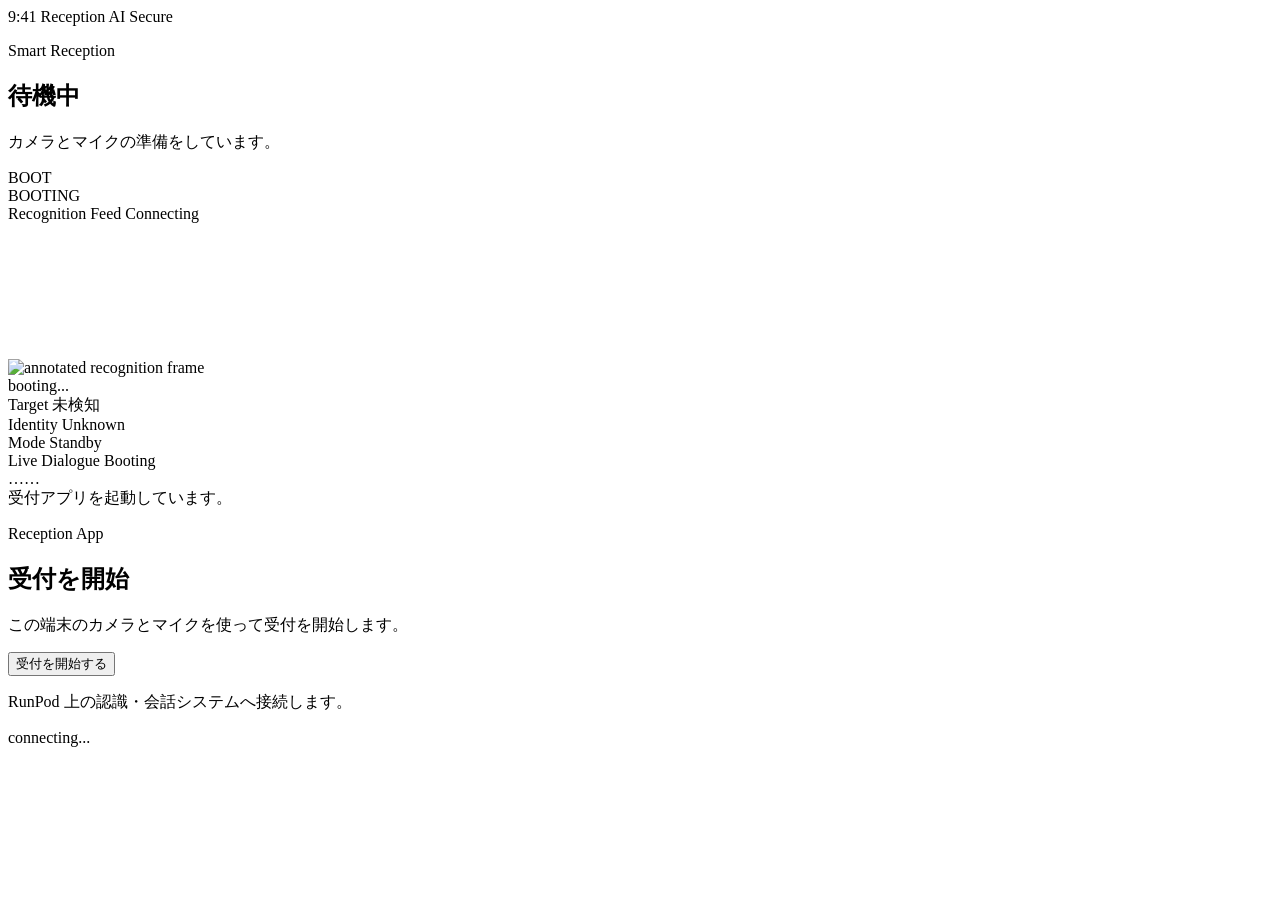
==== application/screen/live.html @ 1849380a "first commit" ====
<!doctype html>
<html lang="ja">
<head>
  <meta charset="utf-8">
  <meta name="viewport" content="width=device-width, initial-scale=1, viewport-fit=cover">
  <title>Reception App</title>
  <link rel="stylesheet" href="/app-assets/styles.css">
</head>
<body class="app-live">
  <main class="live-stage">
    <section class="phone-shell live-phone-shell" aria-label="smartphone reception app">
      <div class="phone-frame">
        <div class="phone-screen" data-state="idle">
          <div class="status-bar">
            <span id="status-time">9:41</span>
            <span>Reception AI</span>
            <span id="net-pill">Secure</span>
          </div>

          <div class="ambient ambient-left"></div>
          <div class="ambient ambient-right"></div>
          <div class="scanline"></div>

          <header class="hero">
            <div class="hero-copy">
              <p class="eyebrow">Smart Reception</p>
              <h2 id="hero-title">待機中</h2>
              <p id="hero-subtitle">カメラとマイクの準備をしています。</p>
            </div>
            <div class="state-pill" id="state-pill">BOOT</div>
          </header>

          <section class="avatar-zone">
            <div class="halo halo-outer"></div>
            <div class="halo halo-middle"></div>
            <div class="halo halo-inner"></div>

            <div class="assistant-face" id="assistant-face" aria-hidden="true">
              <div class="brow brow-left"></div>
              <div class="brow brow-right"></div>
              <div class="eye eye-left">
                <span class="eye-core"></span>
              </div>
              <div class="eye eye-right">
                <span class="eye-core"></span>
              </div>
              <div class="cheek cheek-left"></div>
              <div class="cheek cheek-right"></div>
              <div class="mouth">
                <span class="mouth-shape"></span>
              </div>
              <div class="voice-bars">
                <span></span><span></span><span></span><span></span><span></span>
              </div>
            </div>

            <div class="orbit-text" id="orbit-text">BOOTING</div>
          </section>

          <section class="feed-card">
            <div class="feed-head">
              <span class="feed-title">Recognition Feed</span>
              <span class="feed-badge" id="feed-badge">Connecting</span>
            </div>
            <div class="feed-body">
              <div class="feed-camera">
                <img id="feed-image" class="feed-image" alt="annotated recognition frame">
                <video id="camera-video" class="camera-video" autoplay playsinline muted></video>
                <div class="corner tl"></div>
                <div class="corner tr"></div>
                <div class="corner bl"></div>
                <div class="corner br"></div>
                <div class="target-box" id="target-box"></div>
                <div class="target-label" id="target-label">booting...</div>
              </div>
              <div class="feed-meta">
                <div class="meta-row">
                  <span class="meta-key">Target</span>
                  <span class="meta-value" id="meta-target">未検知</span>
                </div>
                <div class="meta-row">
                  <span class="meta-key">Identity</span>
                  <span class="meta-value" id="meta-identity">Unknown</span>
                </div>
                <div class="meta-row">
                  <span class="meta-key">Mode</span>
                  <span class="meta-value" id="meta-mode">Standby</span>
                </div>
              </div>
            </div>
          </section>

          <section class="dialogue-card">
            <div class="dialogue-head">
              <span>Live Dialogue</span>
              <span id="dialogue-stage">Booting</span>
            </div>
            <div class="bubble bubble-user" id="bubble-user">……</div>
            <div class="bubble bubble-ai" id="bubble-ai">受付アプリを起動しています。</div>
          </section>

          <div class="app-boot" id="app-boot">
            <div class="app-boot-card">
              <p class="eyebrow">Reception App</p>
              <h1>受付を開始</h1>
              <p id="boot-copy">この端末のカメラとマイクを使って受付を開始します。</p>
              <button class="live-primary-button" id="boot-start">受付を開始する</button>
              <p class="app-boot-note" id="boot-note">RunPod 上の認識・会話システムへ接続します。</p>
            </div>
          </div>

          <div class="live-debug-pill" id="live-debug-pill">connecting...</div>
          <canvas id="capture-canvas" class="capture-canvas" aria-hidden="true"></canvas>
        </div>
      </div>
    </section>
  </main>

  <script src="/app-assets/live.js"></script>
</body>
</html>
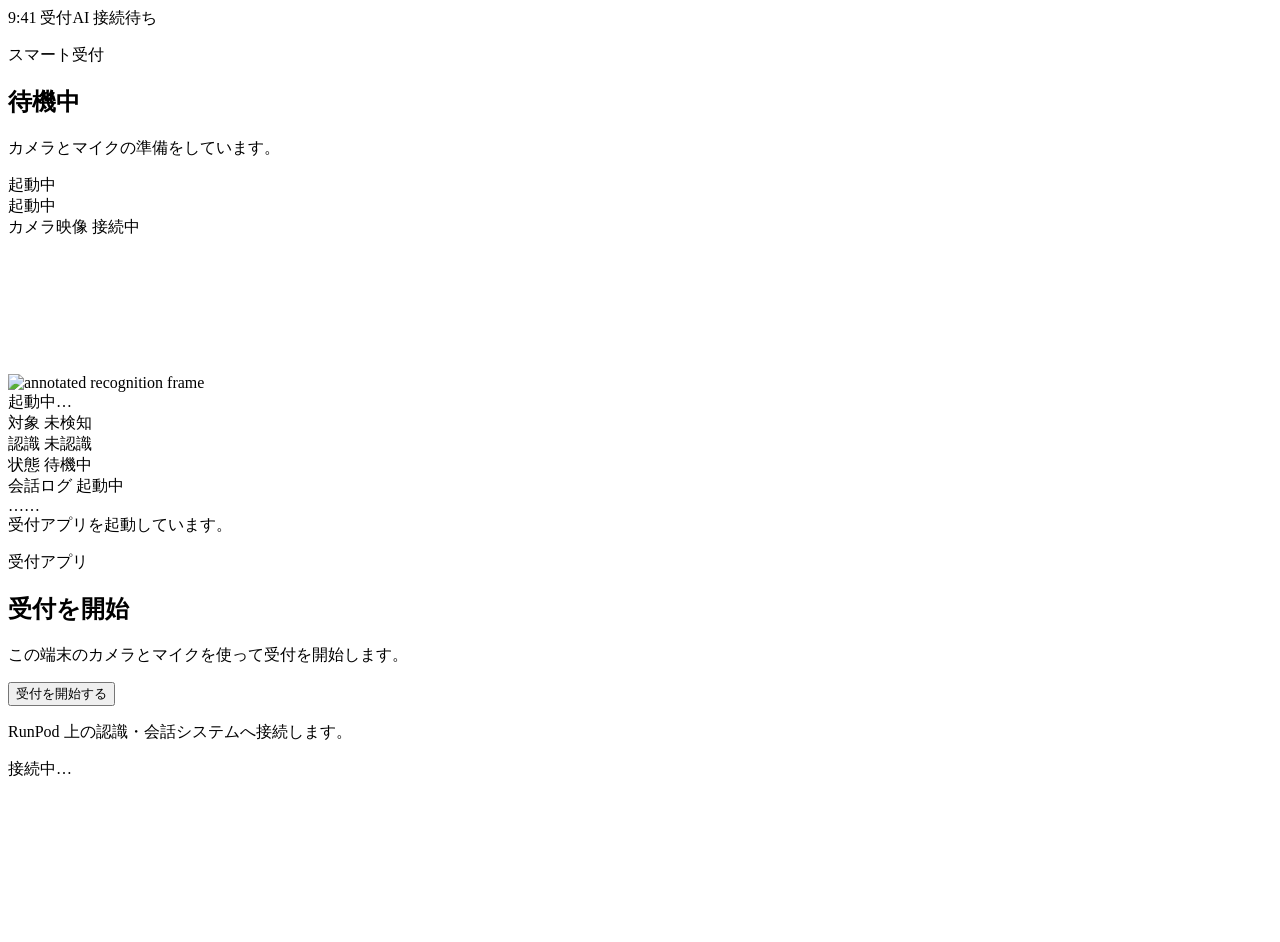
==== commit 4a933599: "1115" ====
--- a/application/screen/live.html
+++ b/application/screen/live.html
@@ -3,18 +3,18 @@
 <head>
   <meta charset="utf-8">
   <meta name="viewport" content="width=device-width, initial-scale=1, viewport-fit=cover">
-  <title>Reception App</title>
+  <title>受付アプリ</title>
   <link rel="stylesheet" href="/app-assets/styles.css">
 </head>
 <body class="app-live">
   <main class="live-stage">
     <section class="phone-shell live-phone-shell" aria-label="smartphone reception app">
       <div class="phone-frame">
-        <div class="phone-screen" data-state="idle">
+        <div class="phone-screen demo-eyes" data-state="idle">
           <div class="status-bar">
             <span id="status-time">9:41</span>
-            <span>Reception AI</span>
-            <span id="net-pill">Secure</span>
+            <span>受付AI</span>
+            <span id="net-pill">接続待ち</span>
           </div>
 
           <div class="ambient ambient-left"></div>
@@ -23,11 +23,11 @@
 
           <header class="hero">
             <div class="hero-copy">
-              <p class="eyebrow">Smart Reception</p>
+              <p class="eyebrow">スマート受付</p>
               <h2 id="hero-title">待機中</h2>
               <p id="hero-subtitle">カメラとマイクの準備をしています。</p>
             </div>
-            <div class="state-pill" id="state-pill">BOOT</div>
+            <div class="state-pill" id="state-pill">起動中</div>
           </header>
 
           <section class="avatar-zone">
@@ -36,31 +36,23 @@
             <div class="halo halo-inner"></div>
 
             <div class="assistant-face" id="assistant-face" aria-hidden="true">
-              <div class="brow brow-left"></div>
-              <div class="brow brow-right"></div>
               <div class="eye eye-left">
                 <span class="eye-core"></span>
+                <span class="eye-shine"></span>
               </div>
               <div class="eye eye-right">
                 <span class="eye-core"></span>
-              </div>
-              <div class="cheek cheek-left"></div>
-              <div class="cheek cheek-right"></div>
-              <div class="mouth">
-                <span class="mouth-shape"></span>
-              </div>
-              <div class="voice-bars">
-                <span></span><span></span><span></span><span></span><span></span>
+                <span class="eye-shine"></span>
               </div>
             </div>
 
-            <div class="orbit-text" id="orbit-text">BOOTING</div>
+            <div class="orbit-text" id="orbit-text">起動中</div>
           </section>
 
           <section class="feed-card">
             <div class="feed-head">
-              <span class="feed-title">Recognition Feed</span>
-              <span class="feed-badge" id="feed-badge">Connecting</span>
+              <span class="feed-title">カメラ映像</span>
+              <span class="feed-badge" id="feed-badge">接続中</span>
             </div>
             <div class="feed-body">
               <div class="feed-camera">
@@ -71,20 +63,20 @@
                 <div class="corner bl"></div>
                 <div class="corner br"></div>
                 <div class="target-box" id="target-box"></div>
-                <div class="target-label" id="target-label">booting...</div>
+                <div class="target-label" id="target-label">起動中…</div>
               </div>
               <div class="feed-meta">
                 <div class="meta-row">
-                  <span class="meta-key">Target</span>
+                  <span class="meta-key">対象</span>
                   <span class="meta-value" id="meta-target">未検知</span>
                 </div>
                 <div class="meta-row">
-                  <span class="meta-key">Identity</span>
-                  <span class="meta-value" id="meta-identity">Unknown</span>
+                  <span class="meta-key">認識</span>
+                  <span class="meta-value" id="meta-identity">未認識</span>
                 </div>
                 <div class="meta-row">
-                  <span class="meta-key">Mode</span>
-                  <span class="meta-value" id="meta-mode">Standby</span>
+                  <span class="meta-key">状態</span>
+                  <span class="meta-value" id="meta-mode">待機中</span>
                 </div>
               </div>
             </div>
@@ -92,16 +84,17 @@
 
           <section class="dialogue-card">
             <div class="dialogue-head">
-              <span>Live Dialogue</span>
-              <span id="dialogue-stage">Booting</span>
+              <span>会話ログ</span>
+              <span id="dialogue-stage">起動中</span>
             </div>
             <div class="bubble bubble-user" id="bubble-user">……</div>
             <div class="bubble bubble-ai" id="bubble-ai">受付アプリを起動しています。</div>
+            <div class="dialogue-note" id="dialogue-note" hidden>短い会話や話者不一致はここに表示されます。</div>
           </section>
 
           <div class="app-boot" id="app-boot">
             <div class="app-boot-card">
-              <p class="eyebrow">Reception App</p>
+              <p class="eyebrow">受付アプリ</p>
               <h1>受付を開始</h1>
               <p id="boot-copy">この端末のカメラとマイクを使って受付を開始します。</p>
               <button class="live-primary-button" id="boot-start">受付を開始する</button>
@@ -109,7 +102,7 @@
             </div>
           </div>
 
-          <div class="live-debug-pill" id="live-debug-pill">connecting...</div>
+          <div class="live-debug-pill" id="live-debug-pill">接続中…</div>
           <canvas id="capture-canvas" class="capture-canvas" aria-hidden="true"></canvas>
         </div>
       </div>
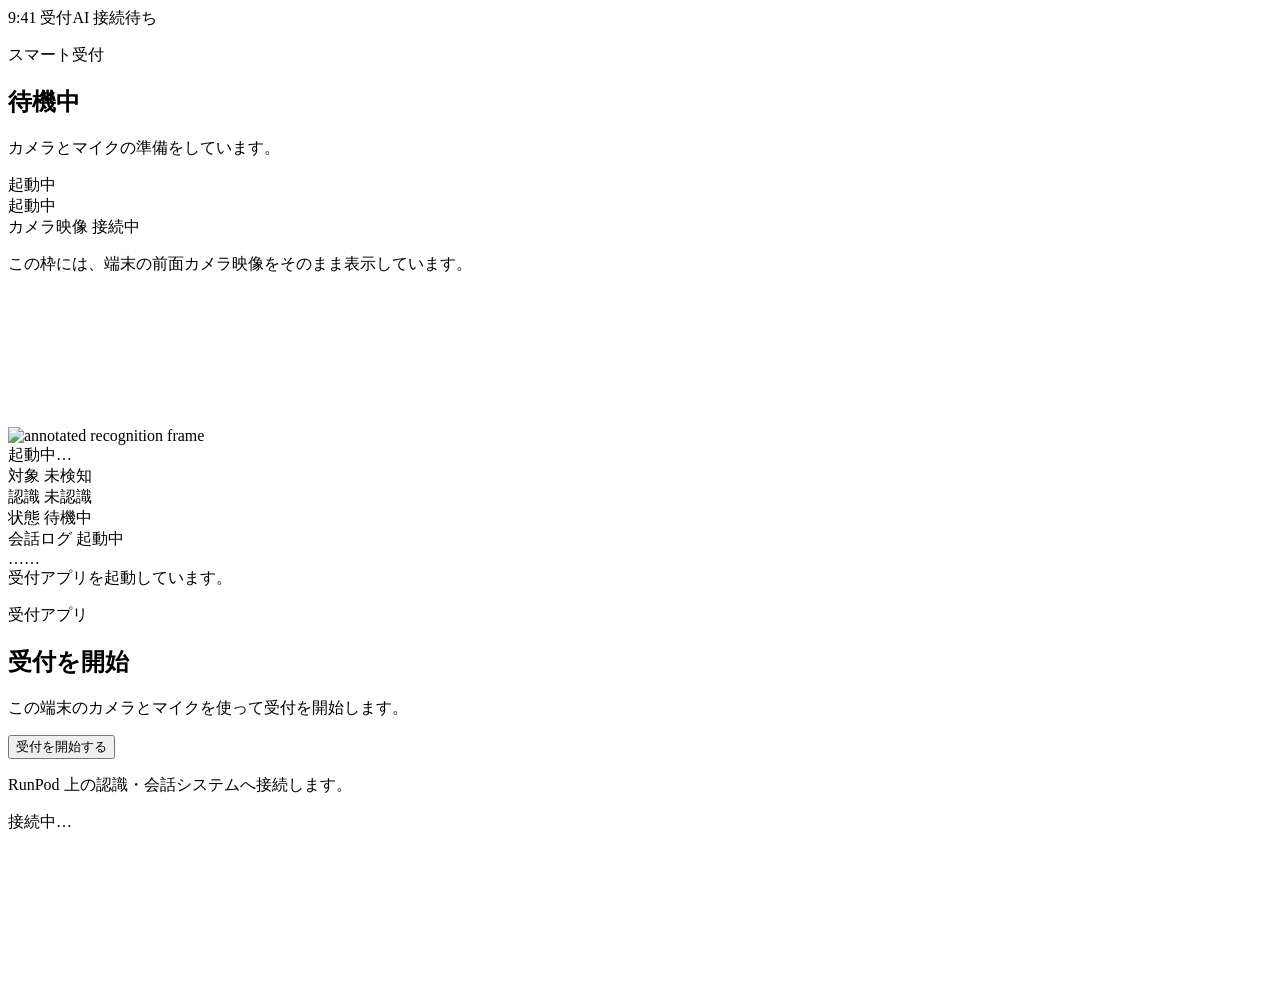
==== commit b6b12205: "1152" ====
--- a/application/screen/live.html
+++ b/application/screen/live.html
@@ -15,6 +15,10 @@
             <span id="status-time">9:41</span>
             <span>受付AI</span>
             <span id="net-pill">接続待ち</span>
+          </div>
+
+          <div class="phone-screen-alert">
+            <div class="dialogue-note" id="dialogue-note" hidden>短い会話や話者不一致はここに表示されます。</div>
           </div>
 
           <div class="ambient ambient-left"></div>
@@ -54,6 +58,7 @@
               <span class="feed-title">カメラ映像</span>
               <span class="feed-badge" id="feed-badge">接続中</span>
             </div>
+            <p class="feed-copy">この枠には、端末の前面カメラ映像をそのまま表示しています。</p>
             <div class="feed-body">
               <div class="feed-camera">
                 <img id="feed-image" class="feed-image" alt="annotated recognition frame">
@@ -80,6 +85,27 @@
                 </div>
               </div>
             </div>
+            <div class="registration-card" id="registration-card" hidden>
+              <div class="registration-head">
+                <span>はじめての方の登録</span>
+                <span class="registration-badge">顔データ</span>
+              </div>
+              <p class="registration-copy" id="registration-copy">お名前を入力すると、いま見えている顔をデータベースへ追加します。</p>
+              <form class="registration-form" id="registration-form">
+                <input
+                  class="registration-input"
+                  id="registration-name"
+                  name="person_id"
+                  type="text"
+                  inputmode="text"
+                  autocomplete="name"
+                  placeholder="お名前"
+                  maxlength="64"
+                >
+                <button class="live-primary-button registration-button" id="registration-submit" type="submit">この名前で登録</button>
+              </form>
+              <p class="registration-status" id="registration-status"></p>
+            </div>
           </section>
 
           <section class="dialogue-card">
@@ -89,7 +115,6 @@
             </div>
             <div class="bubble bubble-user" id="bubble-user">……</div>
             <div class="bubble bubble-ai" id="bubble-ai">受付アプリを起動しています。</div>
-            <div class="dialogue-note" id="dialogue-note" hidden>短い会話や話者不一致はここに表示されます。</div>
           </section>
 
           <div class="app-boot" id="app-boot">
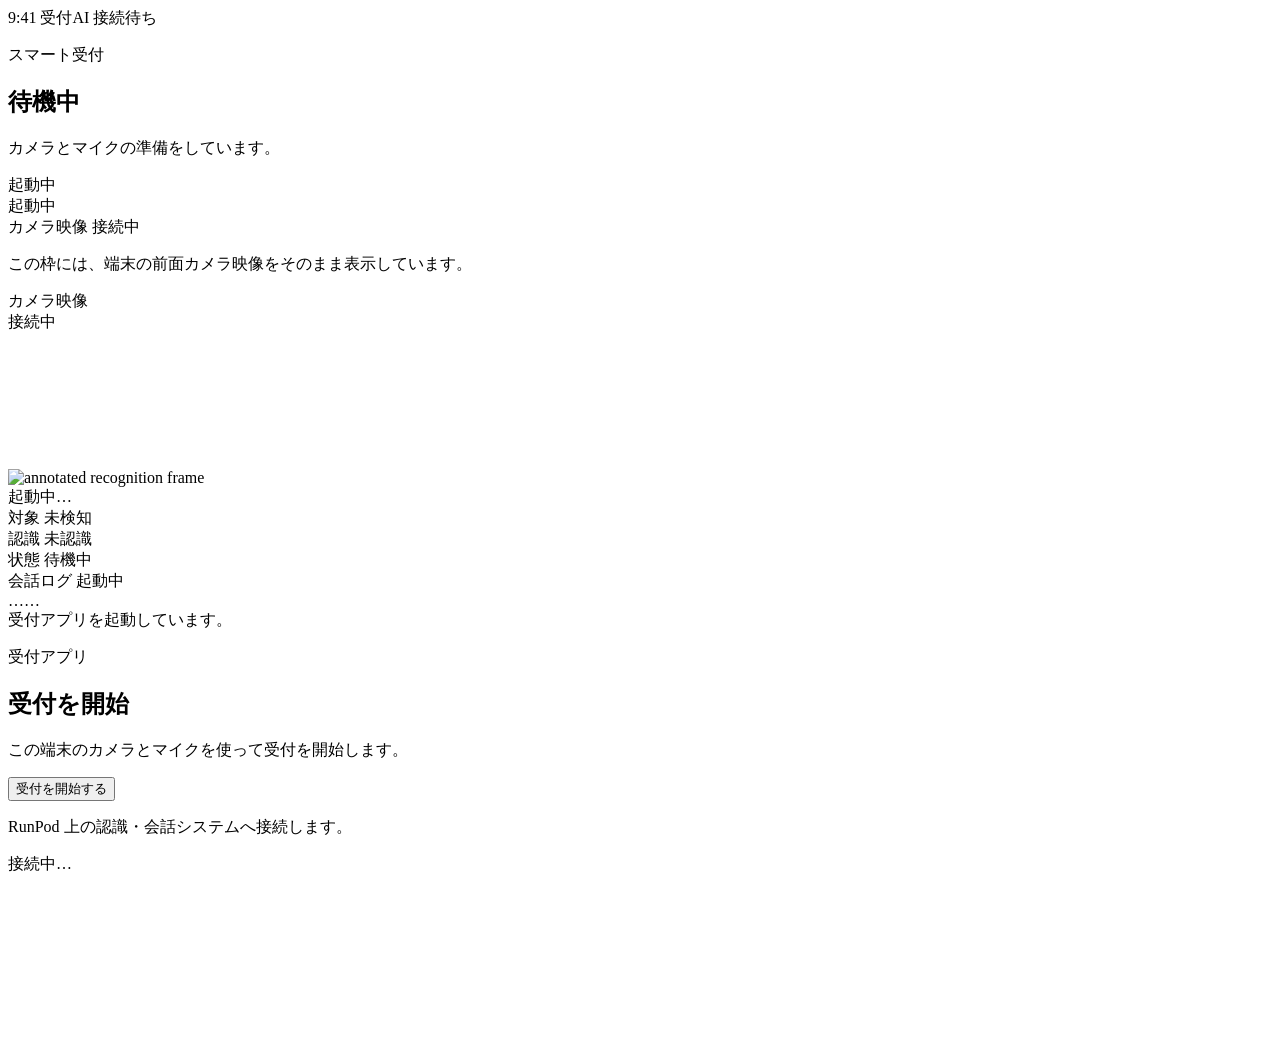
==== commit 0a6097d5: "1145" ====
--- a/application/screen/live.html
+++ b/application/screen/live.html
@@ -17,7 +17,7 @@
             <span id="net-pill">接続待ち</span>
           </div>
 
-          <div class="phone-screen-alert">
+          <div class="phone-screen-alert" id="phone-screen-alert">
             <div class="dialogue-note" id="dialogue-note" hidden>短い会話や話者不一致はここに表示されます。</div>
           </div>
 
@@ -61,6 +61,8 @@
             <p class="feed-copy">この枠には、端末の前面カメラ映像をそのまま表示しています。</p>
             <div class="feed-body">
               <div class="feed-camera">
+                <div class="camera-overlay camera-overlay-left">カメラ映像</div>
+                <div class="camera-overlay camera-overlay-right" id="feed-badge-overlay">接続中</div>
                 <img id="feed-image" class="feed-image" alt="annotated recognition frame">
                 <video id="camera-video" class="camera-video" autoplay playsinline muted></video>
                 <div class="corner tl"></div>
@@ -85,27 +87,6 @@
                 </div>
               </div>
             </div>
-            <div class="registration-card" id="registration-card" hidden>
-              <div class="registration-head">
-                <span>はじめての方の登録</span>
-                <span class="registration-badge">顔データ</span>
-              </div>
-              <p class="registration-copy" id="registration-copy">お名前を入力すると、いま見えている顔をデータベースへ追加します。</p>
-              <form class="registration-form" id="registration-form">
-                <input
-                  class="registration-input"
-                  id="registration-name"
-                  name="person_id"
-                  type="text"
-                  inputmode="text"
-                  autocomplete="name"
-                  placeholder="お名前"
-                  maxlength="64"
-                >
-                <button class="live-primary-button registration-button" id="registration-submit" type="submit">この名前で登録</button>
-              </form>
-              <p class="registration-status" id="registration-status"></p>
-            </div>
           </section>
 
           <section class="dialogue-card">
@@ -116,6 +97,107 @@
             <div class="bubble bubble-user" id="bubble-user">……</div>
             <div class="bubble bubble-ai" id="bubble-ai">受付アプリを起動しています。</div>
           </section>
+
+          <section class="registration-card" id="registration-card" data-mode="choice" hidden>
+            <div class="registration-head">
+              <span id="registration-title">お名前の確認</span>
+              <span class="registration-badge">顔データ</span>
+            </div>
+            <p class="registration-copy" id="registration-copy">はじめての方ですか？</p>
+
+            <div class="registration-choice-actions" id="registration-choice-actions">
+              <button class="live-primary-button registration-choice-button" id="registration-choice-yes" type="button">はい</button>
+              <button class="registration-choice-button" id="registration-choice-existing" type="button">すでに登録済み</button>
+              <button class="registration-choice-button" id="registration-choice-no" type="button">いいえ</button>
+            </div>
+
+            <form class="registration-existing-form" id="registration-existing-form" hidden>
+              <label class="registration-field registration-field-full">
+                <span class="registration-label">お名前（漢字）</span>
+                <input
+                  class="registration-input registration-input-large"
+                  id="registration-existing-name"
+                  name="existing_person_id"
+                  type="text"
+                  inputmode="text"
+                  autocomplete="name"
+                  placeholder="岡田寛章"
+                  maxlength="64"
+                >
+              </label>
+              <div class="registration-actions-row">
+                <button class="live-primary-button registration-button" id="registration-existing-submit" type="submit">この名前で続ける</button>
+                <button class="registration-secondary-button" id="registration-back-from-existing" type="button">戻る</button>
+              </div>
+            </form>
+
+            <form class="registration-form" id="registration-form" hidden>
+              <div class="registration-grid">
+                <label class="registration-field">
+                  <span class="registration-label">名字</span>
+                  <input
+                    class="registration-input registration-input-large"
+                    id="registration-last-name"
+                    name="person_last_name"
+                    type="text"
+                    inputmode="text"
+                    autocomplete="family-name"
+                    placeholder="岡田"
+                    maxlength="32"
+                  >
+                </label>
+                <label class="registration-field">
+                  <span class="registration-label">名前</span>
+                  <input
+                    class="registration-input registration-input-large"
+                    id="registration-first-name"
+                    name="person_first_name"
+                    type="text"
+                    inputmode="text"
+                    autocomplete="given-name"
+                    placeholder="寛章"
+                    maxlength="32"
+                  >
+                </label>
+                <label class="registration-field">
+                  <span class="registration-label">名字のふりがな</span>
+                  <input
+                    class="registration-input registration-input-large"
+                    id="registration-last-reading"
+                    name="person_last_reading"
+                    type="text"
+                    inputmode="kana"
+                    autocomplete="off"
+                    placeholder="おかだ"
+                    maxlength="32"
+                  >
+                </label>
+                <label class="registration-field">
+                  <span class="registration-label">名前のふりがな</span>
+                  <input
+                    class="registration-input registration-input-large"
+                    id="registration-first-reading"
+                    name="person_first_reading"
+                    type="text"
+                    inputmode="kana"
+                    autocomplete="off"
+                    placeholder="ひろあき"
+                    maxlength="32"
+                  >
+                </label>
+              </div>
+              <div class="registration-actions-row">
+                <button class="live-primary-button registration-button" id="registration-submit" type="submit">この名前で登録</button>
+                <button class="registration-secondary-button" id="registration-back-from-new" type="button">戻る</button>
+              </div>
+            </form>
+
+            <p class="registration-status" id="registration-status"></p>
+          </section>
+
+          <div class="mini-camera-float" id="mini-camera-float" hidden>
+            <video id="mini-camera-video" class="mini-camera-video" autoplay playsinline muted></video>
+          </div>
 
           <div class="app-boot" id="app-boot">
             <div class="app-boot-card">
